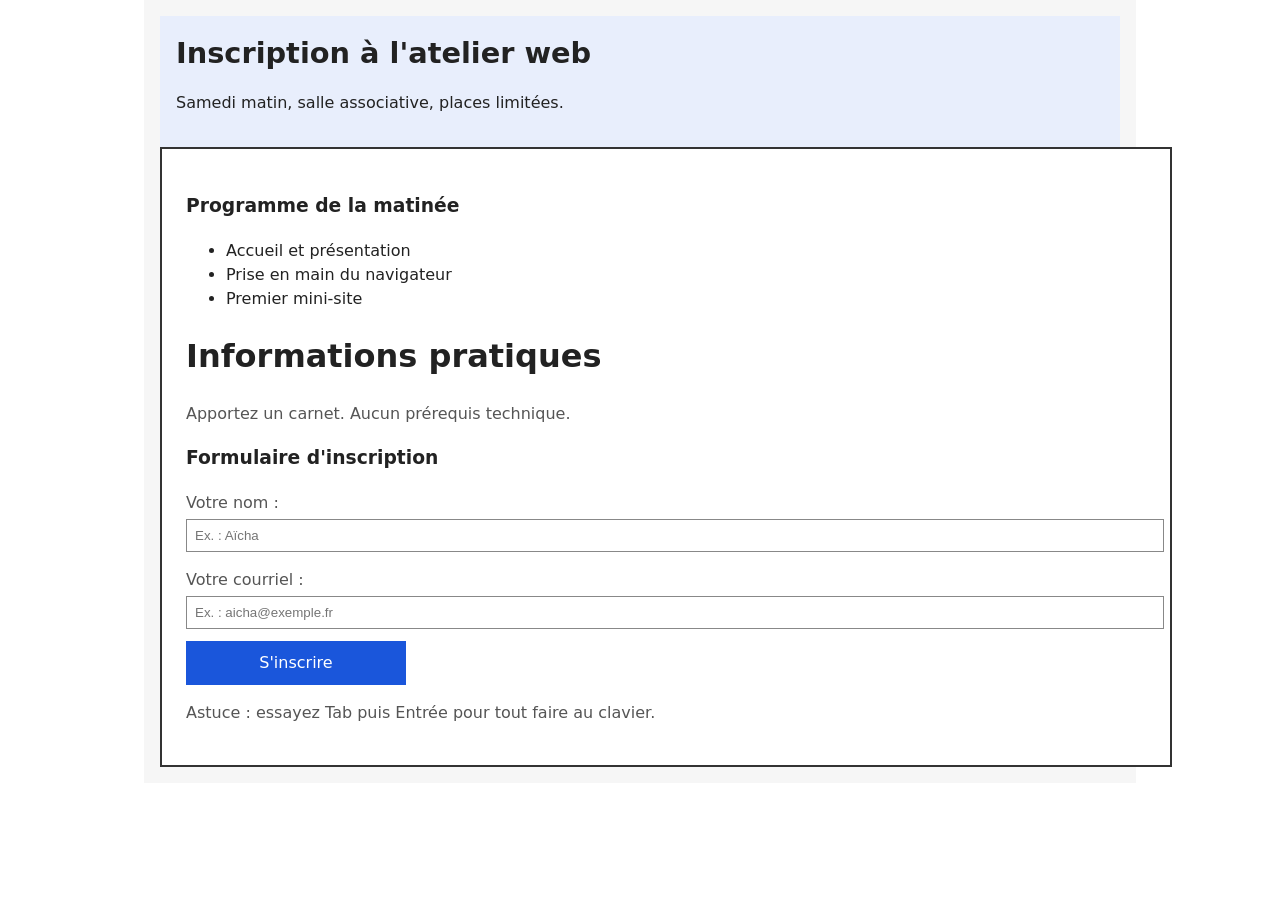
==== diagnostic/index.html @ ca2977a9 "Add files via upload" ====
<!doctype html>
<html lang="fr">
<head>
<meta charset="utf-8">
<meta name="viewport" content="width=device-width, initial-scale=1">
<title>Inscription — Atelier web</title>
<link rel="stylesheet" href="styles.css">
</head>
<body>
<div class="page">
<div class="bandeau">
<span class="titre-geant">Inscription à l'atelier web</span>
<p class="sous-titre">Samedi matin, salle associative, places limitées.</p>
</div>
<div class="contenu">
<h3>Programme de la matinée</h3>
<ul>
<li>Accueil et présentation</li>
<li>Prise en main du navigateur</li>
<li>Premier mini-site</li>
</ul>
<h1>Informations pratiques</h1>
<p>Apportez un carnet. Aucun prérequis technique.</p>
<h3>Formulaire d'inscription</h3>
<form id="form-inscription" action="#" method="get">
<p class="etiquette">Votre nom :</p>
<input type="text" id="nom" name="nom" placeholder="Ex. : Aïcha" autocomplete="name">
<p class="etiquette">Votre courriel :</p>
<input type="email" id="courriel" name="courriel" placeholder="Ex. : aicha@exemple.fr" autocomplete="email">
<div class="bouton">S'inscrire</div>
</form>
<p class="aide">Astuce : essayez Tab puis Entrée pour tout faire au clavier.</p>
</div>
</div>
</body>
</html>
---- diagnostic/styles.css ----
body {
  margin: 0;
  font-family: system-ui, Arial, sans-serif;
  line-height: 1.5;
  color: #222;
  background: #fff;
}

.page {
  width: 960px;
  margin: 0 auto;
  padding: 16px;
  background: #f6f6f6;
}

.bandeau {
  background: #e8eefc;
  padding: 16px;
}

.titre-geant {
  font-size: 1.8rem;
  font-weight: bold;
}

.contenu {
  background: #fff;
  border: 2px solid #333;
  padding: 24px;
  width: 960px;
}

.etiquette {
  margin-bottom: 4px;
  color: #222;
}

.contenu p {
  color: #555;
}

input {
  width: 960px;
  padding: 8px;
  border: 1px solid #888;
}

.bouton {
  width: 200px;
  padding: 10px;
  margin-top: 12px;
  background: #ddd;
  text-align: center;
  cursor: pointer;
}

.bouton {
  background: #1a56db;
  color: #fff;
}
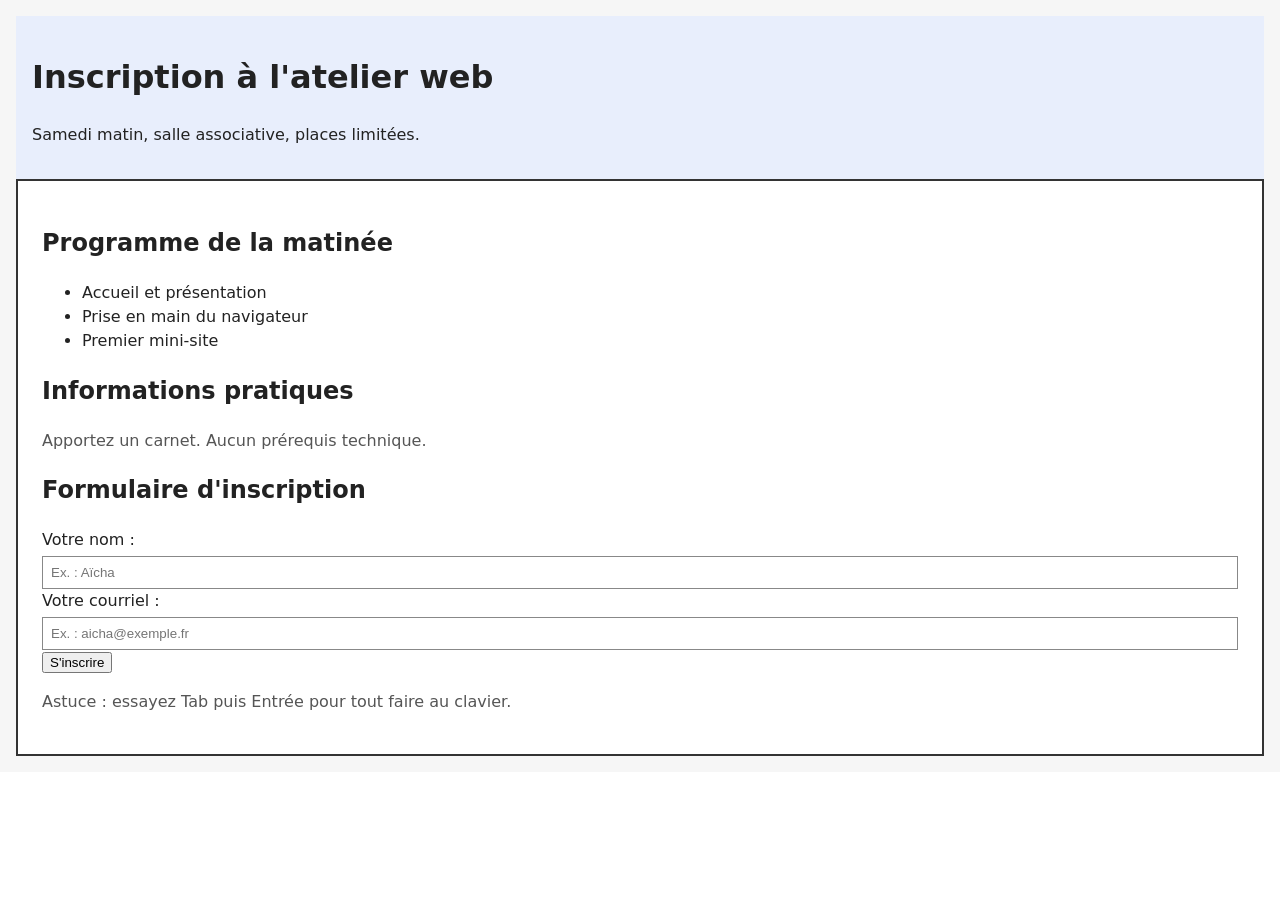
==== commit bf75bbe2: "TP00" ====
--- a/diagnostic/index.html
+++ b/diagnostic/index.html
@@ -1,36 +1,47 @@
 <!doctype html>
 <html lang="fr">
+
 <head>
-<meta charset="utf-8">
-<meta name="viewport" content="width=device-width, initial-scale=1">
-<title>Inscription — Atelier web</title>
-<link rel="stylesheet" href="styles.css">
+    <meta charset="utf-8">
+    <meta name="viewport" content="width=device-width, initial-scale=1">
+    <title>Inscription — Atelier web</title>
+    <link rel="stylesheet" href="styles.css">
 </head>
+
 <body>
-<div class="page">
-<div class="bandeau">
-<span class="titre-geant">Inscription à l'atelier web</span>
-<p class="sous-titre">Samedi matin, salle associative, places limitées.</p>
-</div>
-<div class="contenu">
-<h3>Programme de la matinée</h3>
-<ul>
-<li>Accueil et présentation</li>
-<li>Prise en main du navigateur</li>
-<li>Premier mini-site</li>
-</ul>
-<h1>Informations pratiques</h1>
-<p>Apportez un carnet. Aucun prérequis technique.</p>
-<h3>Formulaire d'inscription</h3>
-<form id="form-inscription" action="#" method="get">
-<p class="etiquette">Votre nom :</p>
-<input type="text" id="nom" name="nom" placeholder="Ex. : Aïcha" autocomplete="name">
-<p class="etiquette">Votre courriel :</p>
-<input type="email" id="courriel" name="courriel" placeholder="Ex. : aicha@exemple.fr" autocomplete="email">
-<div class="bouton">S'inscrire</div>
-</form>
-<p class="aide">Astuce : essayez Tab puis Entrée pour tout faire au clavier.</p>
-</div>
-</div>
+    <main>
+        <div class="page">
+            <div class="bandeau">
+                <h1>Inscription à l'atelier web</h1>
+                <p class="sous-titre">Samedi matin, salle associative, places limitées.</p>
+            </div>
+            <div class="contenu">
+                <h2>Programme de la matinée</h2>
+                <ul>
+                    <li>Accueil et présentation</li>
+                    <li>Prise en main du navigateur</li>
+                    <li>Premier mini-site</li>
+                </ul>
+                <h2>Informations pratiques</h2>
+                <p>Apportez un carnet. Aucun prérequis technique.</p>
+                <h2>Formulaire d'inscription</h2>
+                <form id="form-inscription" action="#" method="get">
+                    <div class="champs">
+                        <label class="etiquette" id="nom">Votre nom :</label>
+                        <input type="text" id="nom" name="nom" placeholder="Ex. : Aïcha" autocomplete="name">
+                    </div>
+                    <div class="champs">
+
+                        <label class="etiquette" id="courriel">Votre courriel :</label>
+                        <input type="email" id="courriel" name="courriel" placeholder="Ex. : aicha@exemple.fr"
+                            autocomplete="email">
+                    </div>
+                    <button type="submit" class="boutton">S'inscrire</button>
+                </form>
+                <p class="aide">Astuce : essayez Tab puis Entrée pour tout faire au clavier.</p>
+            </div>
+        </div>
+    </main>
 </body>
-</html>
+
+</html>
--- a/diagnostic/styles.css
+++ b/diagnostic/styles.css
@@ -7,7 +7,8 @@
 }
 
 .page {
-  width: 960px;
+  width: auto;
+  min-width: 360px;
   margin: 0 auto;
   padding: 16px;
   background: #f6f6f6;
@@ -27,7 +28,7 @@
   background: #fff;
   border: 2px solid #333;
   padding: 24px;
-  width: 960px;
+  width: "100%";
 }
 
 .etiquette {
@@ -39,8 +40,13 @@
   color: #555;
 }
 
+.champs {
+  display: flex;
+  flex-direction: column;
+}
+
 input {
-  width: 960px;
+  /* width: 960px; */
   padding: 8px;
   border: 1px solid #888;
 }
@@ -57,4 +63,4 @@
 .bouton {
   background: #1a56db;
   color: #fff;
-}
+}
